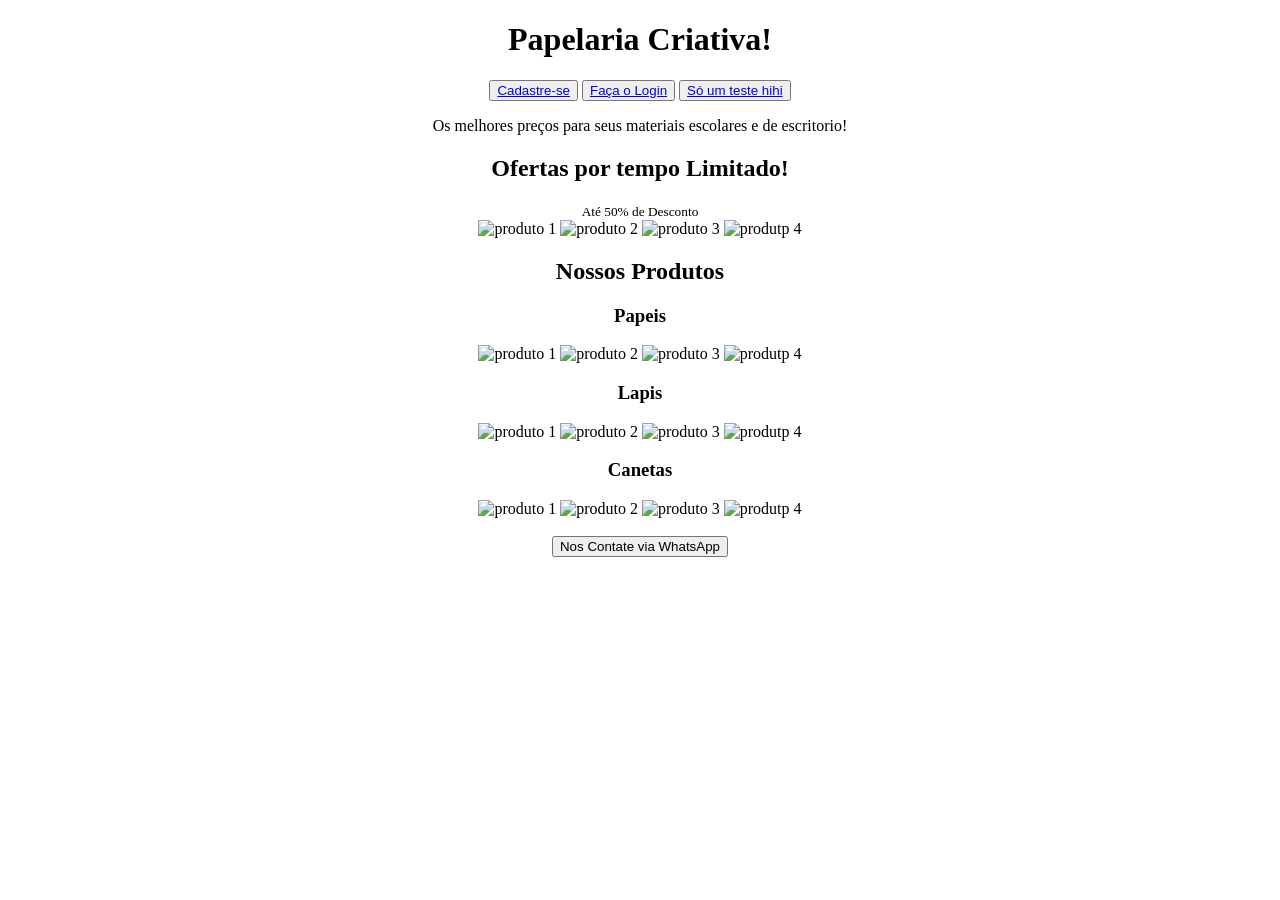
==== prototiposimples/index.html @ 86a777ab "html basics" ====
<!DOCTYPE html>
<html lang="en">
<head>
    <meta charset="UTF-8">
    <meta name="viewport" content="width=device-width, initial-scale=1.0">
    <title> Pagina Inicial</title>
    <link rel="stylesheet" href="style.css">
</head>
<body>

    <h1>Papelaria Criativa!</h1>
    <button><a href="cadastro.html">Cadastre-se</a></button>
    <button><a href="login.html">Faça o Login</a></button>
    <button><a href="teste.html">Só um teste hihi</a></button>

    <p>Os melhores preços para seus materiais escolares e de escritorio!</p>
    
    <h2>Ofertas por tempo Limitado!</h2>

    <small>Até 50% de Desconto</small>
    <div class="row">
            <div class="column">
            <img src="https://placehold.co/150x150" alt="produto 1">
            <img src="https://placehold.co/150x150" alt="produto 2">
            <img src="https://placehold.co/150x150" alt="produto 3">
            <img src="https://placehold.co/150x150" alt="produtp 4">
        </div>
    </div>

    <h2>Nossos Produtos</h2>
    
    <div class="row">
        <div class="column">
            <h3>Papeis</h3>
            <img src="https://placehold.co/150x150" alt="produto 1">
            <img src="https://placehold.co/150x150" alt="produto 2">
            <img src="https://placehold.co/150x150" alt="produto 3">
            <img src="https://placehold.co/150x150" alt="produtp 4">
        </div>
        <div class="column">
            <h3>Lapis</h3>
            <img src="https://placehold.co/150x150" alt="produto 1">
            <img src="https://placehold.co/150x150" alt="produto 2">
            <img src="https://placehold.co/150x150" alt="produto 3">
            <img src="https://placehold.co/150x150" alt="produtp 4">
        </div>
        <div class="column">
            <h3>Canetas</h3>
            <img src="https://placehold.co/150x150" alt="produto 1">
            <img src="https://placehold.co/150x150" alt="produto 2">
            <img src="https://placehold.co/150x150" alt="produto 3">
            <img src="https://placehold.co/150x150" alt="produtp 4">
        </div>
    </div>
    <br>
    <button>Nos Contate via WhatsApp</button>

 


</body>
</html>
---- prototiposimples/style.css ----
body{
    justify-content: center;
    text-align: center;
}

div{
    justify-content: center;
    text-align: center;
    border: 5px solid black;
    border-color: brown;
    border: 5px;
    border-radius: 5px;
}
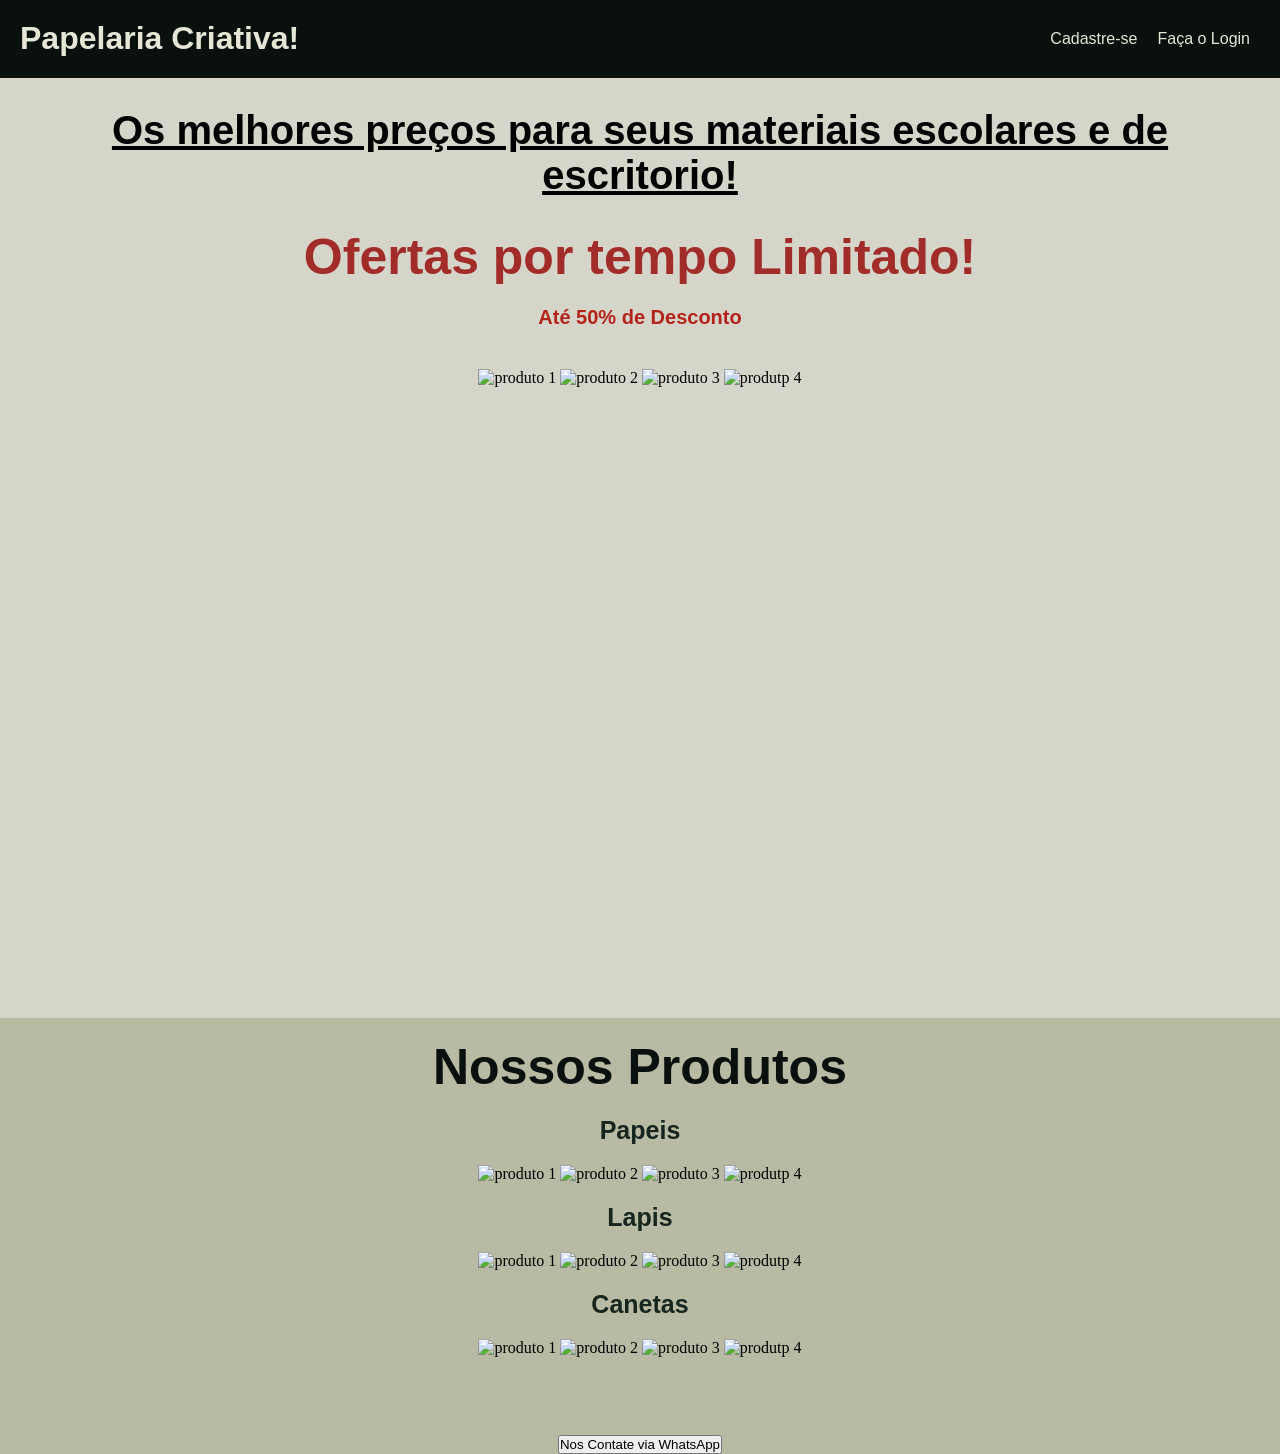
==== commit c1b4b988: "estilizando com css hihi" ====
--- a/prototiposimples/index.html
+++ b/prototiposimples/index.html
@@ -8,52 +8,65 @@
 </head>
 <body>
 
-    <h1>Papelaria Criativa!</h1>
-    <button><a href="cadastro.html">Cadastre-se</a></button>
-    <button><a href="login.html">Faça o Login</a></button>
-    <button><a href="teste.html">Só um teste hihi</a></button>
+    <header>
 
-    <p>Os melhores preços para seus materiais escolares e de escritorio!</p>
+        <h1>Papelaria Criativa!</h1>
+        <nav>
+        <a href="cadastro.html">Cadastre-se</a>
+        <a href="login.html">Faça o Login</a>
+        </nav>
+
+    </header>
     
-    <h2>Ofertas por tempo Limitado!</h2>
-
-    <small>Até 50% de Desconto</small>
-    <div class="row">
-            <div class="column">
-            <img src="https://placehold.co/150x150" alt="produto 1">
-            <img src="https://placehold.co/150x150" alt="produto 2">
-            <img src="https://placehold.co/150x150" alt="produto 3">
-            <img src="https://placehold.co/150x150" alt="produtp 4">
+<main>
+    
+    <div class="discount">
+    
+        <p>Os melhores preços para seus materiais escolares e de escritorio!</p>
+    
+        <h1>Ofertas por tempo Limitado!</h1>
+        <small>Até 50% de Desconto</small>
+        <div class="row">
+                <div class="column">
+                <img src="https://placehold.co/440x400" alt="produto 1">
+                <img src="https://placehold.co/400x400" alt="produto 2">
+                <img src="https://placehold.co/400x400" alt="produto 3">
+                <img src="https://placehold.co/400x400" alt="produtp 4">
+            </div>
         </div>
     </div>
+    
+        <div class="products">
+            <h2>Nossos Produtos</h2>
+    
+            <div class="row">
+                    <h3>Papeis</h3>
+                <div class="column">
+                    <img src="https://placehold.co/300x300" alt="produto 1">
+                    <img src="https://placehold.co/300x300" alt="produto 2">
+                    <img src="https://placehold.co/300x300" alt="produto 3">
+                    <img src="https://placehold.co/300x300" alt="produtp 4">
+                </div>
+                    <h3>Lapis</h3>
+                <div class="column">
+                    <img src="https://placehold.co/300x300" alt="produto 1">
+                    <img src="https://placehold.co/300x300" alt="produto 2">
+                    <img src="https://placehold.co/300x300" alt="produto 3">
+                    <img src="https://placehold.co/300x300" alt="produtp 4">
+                </div>
+                    <h3>Canetas</h3>
+                 <div class="column">
+                    <img src="https://placehold.co/300x300" alt="produto 1">
+                    <img src="https://placehold.co/300x300" alt="produto 2">
+                    <img src="https://placehold.co/300x300" alt="produto 3">
+                    <img src="https://placehold.co/300x300" alt="produtp 4">
+                </div>
+            </div>
+        </div>
+        <br>
+        <button>Nos Contate via WhatsApp</button>
 
-    <h2>Nossos Produtos</h2>
-    
-    <div class="row">
-        <div class="column">
-            <h3>Papeis</h3>
-            <img src="https://placehold.co/150x150" alt="produto 1">
-            <img src="https://placehold.co/150x150" alt="produto 2">
-            <img src="https://placehold.co/150x150" alt="produto 3">
-            <img src="https://placehold.co/150x150" alt="produtp 4">
-        </div>
-        <div class="column">
-            <h3>Lapis</h3>
-            <img src="https://placehold.co/150x150" alt="produto 1">
-            <img src="https://placehold.co/150x150" alt="produto 2">
-            <img src="https://placehold.co/150x150" alt="produto 3">
-            <img src="https://placehold.co/150x150" alt="produtp 4">
-        </div>
-        <div class="column">
-            <h3>Canetas</h3>
-            <img src="https://placehold.co/150x150" alt="produto 1">
-            <img src="https://placehold.co/150x150" alt="produto 2">
-            <img src="https://placehold.co/150x150" alt="produto 3">
-            <img src="https://placehold.co/150x150" alt="produtp 4">
-        </div>
-    </div>
-    <br>
-    <button>Nos Contate via WhatsApp</button>
+</main>
 
  
 
--- a/prototiposimples/style.css
+++ b/prototiposimples/style.css
@@ -1,13 +1,70 @@
+*{
+    margin: 0px;
+    padding: 0px;
+    /* red #902923*/
+}
 body{
     justify-content: center;
     text-align: center;
+    background-color: #B9BAA3;
+}
+header{
+    display: flex;
+    justify-content: space-between;
+    background-color:#0A100D;
+    color: #e5e6d5;
+    font-family: 'Lucida Sans', 'Lucida Sans Regular', 'Lucida Grande', 'Lucida Sans Unicode', Geneva, Verdana, sans-serif;
+    padding: 20px;
+}
+a{
+    text-decoration: none;
+    padding: 10px;
+    color: #e5e6d5;
+    font-family: 'Trebuchet MS', 'Lucida Sans Unicode', 'Lucida Grande', 'Lucida Sans', Arial, sans-serif;
+}
+header > nav{
+    display: flex;
+
+}
+div{
+    padding: 20px;
+}
+.discount{
+    height: 100lvh;
+    background-color: #D6D5C9;
+    align-items: center;
+    justify-content: center;
 }
 
-div{
-    justify-content: center;
-    text-align: center;
-    border: 5px solid black;
-    border-color: brown;
-    border: 5px;
-    border-radius: 5px;
+
+.discount > h1{
+    color: #A22C29;
+    font-size: 50px;
+    padding: 20px;
+    font-weight: bolder;
+    font-family: 'Trebuchet MS', 'Lucida Sans Unicode', 'Lucida Grande', 'Lucida Sans', Arial, sans-serif;
+}
+.discount > p{
+    font-size: 40px;
+    text-decoration: underline;
+    font-weight: bolder;
+    font-family: 'Lucida Sans', 'Lucida Sans Regular', 'Lucida Grande', 'Lucida Sans Unicode', Geneva, Verdana, sans-serif;
+    padding: 10px;
+}
+.discount > small{
+    font-size: 20px;
+    color: #b3231b;
+    font-weight: bolder;
+    font-family: 'Trebuchet MS', 'Lucida Sans Unicode', 'Lucida Grande', 'Lucida Sans', Arial, sans-serif;
+}
+
+.products > h2{
+    font-size: 50px;
+    color: #0A100D;
+    font-family: 'Trebuchet MS', 'Lucida Sans Unicode', 'Lucida Grande', 'Lucida Sans', Arial, sans-serif;
+}
+.products > .row > h3 {
+    color: #16251e;
+    font-size: 25px;
+    font-family: 'Trebuchet MS', 'Lucida Sans Unicode', 'Lucida Grande', 'Lucida Sans', Arial, sans-serif;
 }
